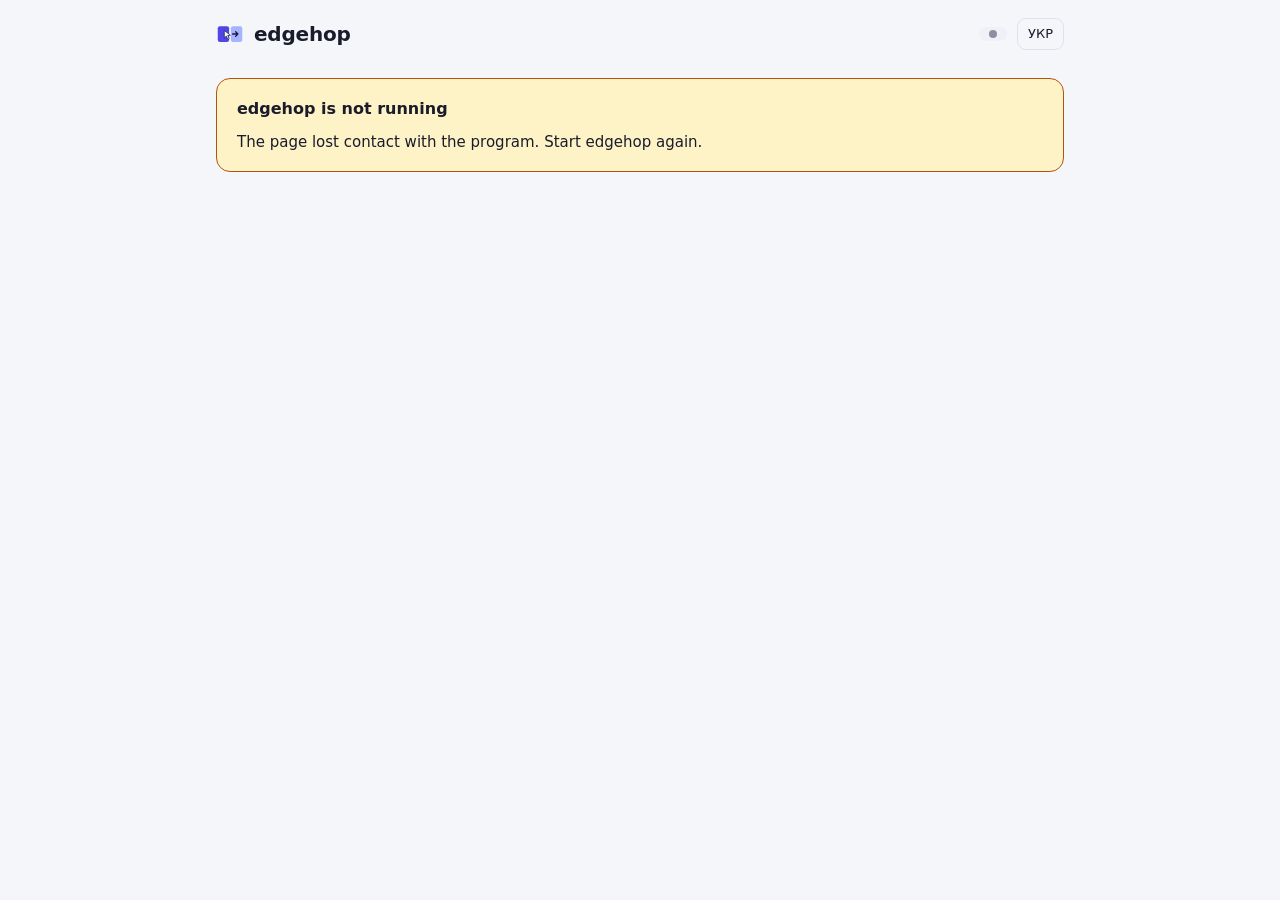
==== internal/ui/web/index.html @ 1c3d0b79 "Add a local settings page, a project site and release builds Settings page (run `edgehop` without ar" ====
<!doctype html>
<html lang="uk">
<head>
<meta charset="utf-8">
<meta name="viewport" content="width=device-width, initial-scale=1">
<title>edgehop</title>
<link rel="icon" href="favicon.svg" type="image/svg+xml">
<link rel="stylesheet" href="style.css">
</head>
<body>
<header class="top">
  <div class="brand">
    <img src="favicon.svg" alt="" width="28" height="28">
    <span class="name">edgehop</span>
    <span class="version" id="version"></span>
  </div>
  <div class="top-right">
    <span class="pill" id="pill"></span>
    <button type="button" class="ghost small" id="lang" aria-label="Language"></button>
  </div>
</header>

<main>
  <section class="card notice" id="locked" hidden>
    <h2 data-t="lockedTitle"></h2>
    <p data-t="lockedText"></p>
  </section>

  <section class="card notice" id="offline" hidden>
    <h2 data-t="offlineTitle"></h2>
    <p data-t="offlineText"></p>
  </section>

  <div id="app" hidden>
    <section class="card" id="status-card">
      <div class="card-head">
        <h2 data-t="statusTitle"></h2>
        <div class="actions">
          <button type="button" class="primary" id="start"></button>
          <button type="button" id="stop" data-t="stop"></button>
        </div>
      </div>
      <p class="status-line" id="status-line"></p>
      <p class="error" id="engine-exit" hidden></p>
      <div class="screens" id="screens"></div>
      <p class="hint" id="status-hint"></p>
    </section>

    <section class="card" id="setup-card">
      <h2 data-t="setupTitle"></h2>
      <p class="error" id="config-error" hidden></p>

      <div class="roles" role="radiogroup">
        <button type="button" class="role" id="role-server" role="radio">
          <span class="role-title" data-t="roleServer"></span>
          <span class="role-text" data-t="roleServerText"></span>
        </button>
        <button type="button" class="role" id="role-client" role="radio">
          <span class="role-title" data-t="roleClient"></span>
          <span class="role-text" data-t="roleClientText"></span>
        </button>
      </div>

      <div id="fields" hidden>
        <label class="field">
          <span class="label" data-t="name"></span>
          <input type="text" id="f-name" autocomplete="off" spellcheck="false" maxlength="40">
          <span class="hint" data-t="nameHint"></span>
        </label>

        <div id="client-fields" hidden>
          <label class="field">
            <span class="label" data-t="serverAddr"></span>
            <input type="text" id="f-server" autocomplete="off" spellcheck="false" placeholder="192.168.1.10">
            <span class="hint" data-t="serverAddrHint"></span>
          </label>
        </div>

        <div class="field">
          <label class="label" for="f-key" data-t="key"></label>
          <div class="inline">
            <input type="password" id="f-key" autocomplete="off" spellcheck="false">
            <button type="button" class="small" id="key-show"></button>
            <button type="button" class="small" id="key-copy" data-t="copy"></button>
            <button type="button" class="small" id="key-new" data-t="generate"></button>
          </div>
          <span class="hint" id="key-hint"></span>
        </div>

        <div id="server-fields" hidden>
          <div class="field">
            <span class="label" data-t="layout"></span>
            <span class="hint" data-t="layoutHint"></span>
            <div class="row-editor" id="row"></div>
            <div class="inline add">
              <input type="text" id="row-add" autocomplete="off" spellcheck="false" maxlength="40">
              <button type="button" class="small" id="row-add-btn" data-t="addScreen"></button>
            </div>
          </div>

          <div class="field" id="screen-opts-wrap" hidden>
            <span class="label" data-t="screenOpts"></span>
            <div class="screen-opts" id="screen-opts"></div>
          </div>

          <details class="advanced">
            <summary data-t="advanced"></summary>
            <label class="field">
              <span class="label" data-t="port"></span>
              <input type="number" id="f-port" min="1" max="65535">
              <span class="hint" data-t="portHint"></span>
            </label>
            <label class="field">
              <span class="label" data-t="hotkey"></span>
              <input type="text" id="f-hotkey" autocomplete="off" spellcheck="false">
              <span class="hint" data-t="hotkeyHint"></span>
            </label>
            <label class="check">
              <input type="checkbox" id="f-hide">
              <span data-t="hideCursor"></span>
            </label>
          </details>
        </div>

        <details class="advanced" id="size-details">
          <summary data-t="sizeTitle"></summary>
          <label class="field">
            <span class="label" data-t="screenSize"></span>
            <input type="text" id="f-size" autocomplete="off" spellcheck="false" placeholder="1920x1080">
            <span class="hint" data-t="screenSizeHint"></span>
          </label>
        </details>

        <p class="error" id="form-error" hidden></p>
        <div class="actions">
          <button type="button" class="primary" id="save-start" data-t="saveStart"></button>
          <button type="button" id="save" data-t="save"></button>
          <span class="saved" id="saved" hidden data-t="saved"></span>
        </div>
      </div>
    </section>

    <section class="card" id="others-card" hidden>
      <h2 data-t="othersTitle"></h2>
      <ol class="steps">
        <li>
          <span data-t="othersStep1"></span>
          <a id="download-link" target="_blank" rel="noopener" hidden data-t="download"></a>
        </li>
        <li>
          <span data-t="othersStep2"></span>
          <dl class="facts">
            <dt data-t="serverAddr"></dt><dd id="o-addr"></dd>
            <dt data-t="key"></dt><dd><code id="o-key"></code> <button type="button" class="small" id="o-key-copy" data-t="copy"></button></dd>
            <dt data-t="name"></dt><dd id="o-names"></dd>
          </dl>
        </li>
        <li>
          <span data-t="othersStep3"></span>
          <div class="inline"><code class="cmd" id="o-cmd"></code><button type="button" class="small" id="o-cmd-copy" data-t="copy"></button></div>
        </li>
      </ol>
    </section>

    <section class="card">
      <h2 data-t="thisTitle"></h2>
      <dl class="facts" id="this"></dl>
    </section>

    <section class="card">
      <h2 data-t="logTitle"></h2>
      <pre class="log" id="log"></pre>
    </section>
  </div>
</main>
<script src="app.js"></script>
</body>
</html>
---- internal/ui/web/style.css ----
:root {
  --bg: #f5f6fa;
  --card: #ffffff;
  --text: #1a1c2b;
  --muted: #62657a;
  --line: #dfe1ec;
  --accent: #4f46e5;
  --accent-text: #ffffff;
  --accent-soft: #eef0ff;
  --ok: #15803d;
  --ok-soft: #dcfce7;
  --warn: #b45309;
  --warn-soft: #fef3c7;
  --err: #b91c1c;
  --err-soft: #fee2e2;
  --off: #8b8fa3;
  --input: #ffffff;
  --code: #f0f1f7;
}

@media (prefers-color-scheme: dark) {
  :root {
    --bg: #12131c;
    --card: #1b1d2a;
    --text: #e9eaf3;
    --muted: #a0a4ba;
    --line: #2f3245;
    --accent: #818cf8;
    --accent-text: #11122a;
    --accent-soft: #262a4d;
    --ok: #4ade80;
    --ok-soft: #133022;
    --warn: #fbbf24;
    --warn-soft: #3a2c0c;
    --err: #f87171;
    --err-soft: #3b1717;
    --off: #70748a;
    --input: #141622;
    --code: #242738;
  }
}

* { box-sizing: border-box; }

html { color-scheme: light dark; }

body {
  margin: 0;
  background: var(--bg);
  color: var(--text);
  font: 15px/1.5 system-ui, -apple-system, "Segoe UI", Roboto, "Helvetica Neue", Arial, sans-serif;
}

[hidden] { display: none !important; }

.top {
  display: flex;
  align-items: center;
  justify-content: space-between;
  gap: 12px;
  max-width: 880px;
  margin: 0 auto;
  padding: 18px 16px 6px;
}

.brand { display: flex; align-items: center; gap: 10px; }
.brand .name { font-size: 20px; font-weight: 700; letter-spacing: -0.01em; }
.brand .version { color: var(--muted); font-size: 13px; }
.top-right { display: flex; align-items: center; gap: 10px; }

main { max-width: 880px; margin: 0 auto; padding: 8px 16px 48px; }

.card {
  background: var(--card);
  border: 1px solid var(--line);
  border-radius: 14px;
  padding: 18px 20px;
  margin-top: 14px;
}

.card h2 { margin: 0 0 10px; font-size: 16px; font-weight: 650; }
.card-head { display: flex; align-items: center; justify-content: space-between; gap: 12px; flex-wrap: wrap; }
.card-head h2 { margin: 0; }

.notice { border-color: var(--warn); background: var(--warn-soft); }
.notice p { margin: 0; }

.pill {
  display: inline-flex;
  align-items: center;
  gap: 6px;
  padding: 3px 10px;
  border-radius: 999px;
  font-size: 13px;
  font-weight: 600;
  background: var(--code);
  color: var(--muted);
}
.pill::before { content: ""; width: 8px; height: 8px; border-radius: 50%; background: var(--off); }
.pill.on { background: var(--ok-soft); color: var(--ok); }
.pill.on::before { background: var(--ok); }
.pill.wait { background: var(--warn-soft); color: var(--warn); }
.pill.wait::before { background: var(--warn); }

button {
  font: inherit;
  color: var(--text);
  background: var(--card);
  border: 1px solid var(--line);
  border-radius: 9px;
  padding: 8px 14px;
  cursor: pointer;
  white-space: nowrap;
}
button:hover:not(:disabled) { border-color: var(--accent); }
button:disabled { opacity: 0.5; cursor: default; }
button.primary { background: var(--accent); border-color: var(--accent); color: var(--accent-text); font-weight: 600; }
button.primary:hover:not(:disabled) { filter: brightness(1.08); }
button.small { padding: 5px 10px; font-size: 13px; }
button.ghost { background: transparent; }
button:focus-visible, input:focus-visible, summary:focus-visible, a:focus-visible {
  outline: 2px solid var(--accent);
  outline-offset: 2px;
}

.actions { display: flex; align-items: center; gap: 8px; flex-wrap: wrap; }

.status-line { margin: 10px 0 0; }
.hint { display: block; color: var(--muted); font-size: 13px; }
p.hint { margin: 10px 0 0; }
.error {
  margin: 10px 0 0;
  padding: 8px 12px;
  border-radius: 9px;
  background: var(--err-soft);
  color: var(--err);
  white-space: pre-wrap;
  overflow-wrap: anywhere;
}
.saved { color: var(--ok); font-size: 13px; font-weight: 600; }

/* The row of screens, as they stand on the desk. */
.screens { display: flex; gap: 10px; margin-top: 12px; overflow-x: auto; padding-bottom: 2px; }
.screens:empty { display: none; }
.screen {
  flex: 1 1 0;
  min-width: 132px;
  border: 1px solid var(--line);
  border-radius: 10px;
  padding: 10px 12px;
  background: var(--bg);
  position: relative;
}
.screen .s-name { font-weight: 650; overflow-wrap: anywhere; }
.screen .s-info { color: var(--muted); font-size: 12.5px; }
.screen .s-state { font-size: 12.5px; font-weight: 600; margin-top: 4px; color: var(--off); }
.screen.connected .s-state, .screen.self .s-state { color: var(--ok); }
.screen.focus { border-color: var(--accent); box-shadow: 0 0 0 2px var(--accent-soft); background: var(--accent-soft); }
.screen .cursor { position: absolute; top: 8px; right: 10px; font-size: 12px; font-weight: 700; color: var(--accent); }

/* Role chooser */
.roles { display: grid; grid-template-columns: 1fr 1fr; gap: 10px; }
.role {
  display: flex;
  flex-direction: column;
  gap: 4px;
  text-align: left;
  white-space: normal;
  padding: 12px 14px;
  border-radius: 12px;
}
.role .role-title { font-weight: 650; }
.role .role-text { color: var(--muted); font-size: 13px; }
.role[aria-checked="true"] { border-color: var(--accent); background: var(--accent-soft); box-shadow: 0 0 0 1px var(--accent); }

.field { display: block; margin-top: 16px; }
.label { display: block; font-weight: 600; margin-bottom: 4px; }
input[type="text"], input[type="password"], input[type="number"] {
  font: inherit;
  color: var(--text);
  background: var(--input);
  border: 1px solid var(--line);
  border-radius: 9px;
  padding: 8px 10px;
  width: 100%;
  max-width: 420px;
}
input[type="number"] { max-width: 140px; }
.inline { display: flex; align-items: center; gap: 8px; flex-wrap: wrap; }
.inline input { flex: 1 1 220px; }
.field .hint { margin-top: 4px; }
.check { display: flex; align-items: center; gap: 8px; margin-top: 14px; cursor: pointer; }
.check input { width: 16px; height: 16px; accent-color: var(--accent); }

.row-editor { display: flex; gap: 8px; flex-wrap: wrap; margin-top: 8px; }
.chip {
  display: flex;
  align-items: center;
  gap: 4px;
  border: 1px solid var(--line);
  border-radius: 10px;
  padding: 6px 6px 6px 12px;
  background: var(--bg);
}
.chip.self { border-color: var(--accent); background: var(--accent-soft); }
.chip .c-name { font-weight: 600; overflow-wrap: anywhere; }
.chip .c-self { color: var(--muted); font-size: 12px; margin-right: 4px; }
.chip button { padding: 2px 8px; font-size: 13px; line-height: 1.4; }
.add { margin-top: 10px; }
.add input { max-width: 260px; }

.screen-opts { display: grid; gap: 8px; margin-top: 6px; }
.opt-row { display: flex; align-items: center; gap: 14px; flex-wrap: wrap; padding: 8px 12px; border: 1px solid var(--line); border-radius: 10px; }
.opt-row .o-name { font-weight: 600; min-width: 110px; overflow-wrap: anywhere; }
.opt-row label { display: flex; align-items: center; gap: 6px; font-size: 14px; }
.opt-row input[type="number"] { width: 84px; padding: 5px 8px; }
.opt-row input[type="checkbox"] { width: 16px; height: 16px; accent-color: var(--accent); }

.advanced { margin-top: 16px; border-top: 1px solid var(--line); padding-top: 12px; }
.advanced summary { cursor: pointer; font-weight: 600; color: var(--muted); }
#setup-card > #fields > .actions { margin-top: 18px; }

.steps { margin: 0; padding-left: 20px; }
.steps li { margin-top: 10px; }
.steps a { margin-left: 6px; color: var(--accent); font-weight: 600; }

.facts { display: grid; grid-template-columns: max-content 1fr; gap: 6px 16px; margin: 8px 0 0; }
.facts dt { color: var(--muted); }
.facts dd { margin: 0; overflow-wrap: anywhere; }

code, .log {
  font-family: ui-monospace, SFMono-Regular, "Cascadia Mono", Consolas, "Liberation Mono", Menlo, monospace;
  font-size: 13px;
}
code { background: var(--code); border-radius: 6px; padding: 2px 6px; overflow-wrap: anywhere; }
code.cmd { display: block; flex: 1 1 320px; padding: 8px 10px; }

.log {
  margin: 0;
  background: var(--code);
  border-radius: 10px;
  padding: 10px 12px;
  max-height: 280px;
  overflow: auto;
  white-space: pre-wrap;
  overflow-wrap: anywhere;
}
.log:empty::before { content: "—"; color: var(--muted); }

@media (max-width: 560px) {
  .roles { grid-template-columns: 1fr; }
  .facts { grid-template-columns: 1fr; gap: 2px; }
  .facts dd { margin-bottom: 8px; }
}
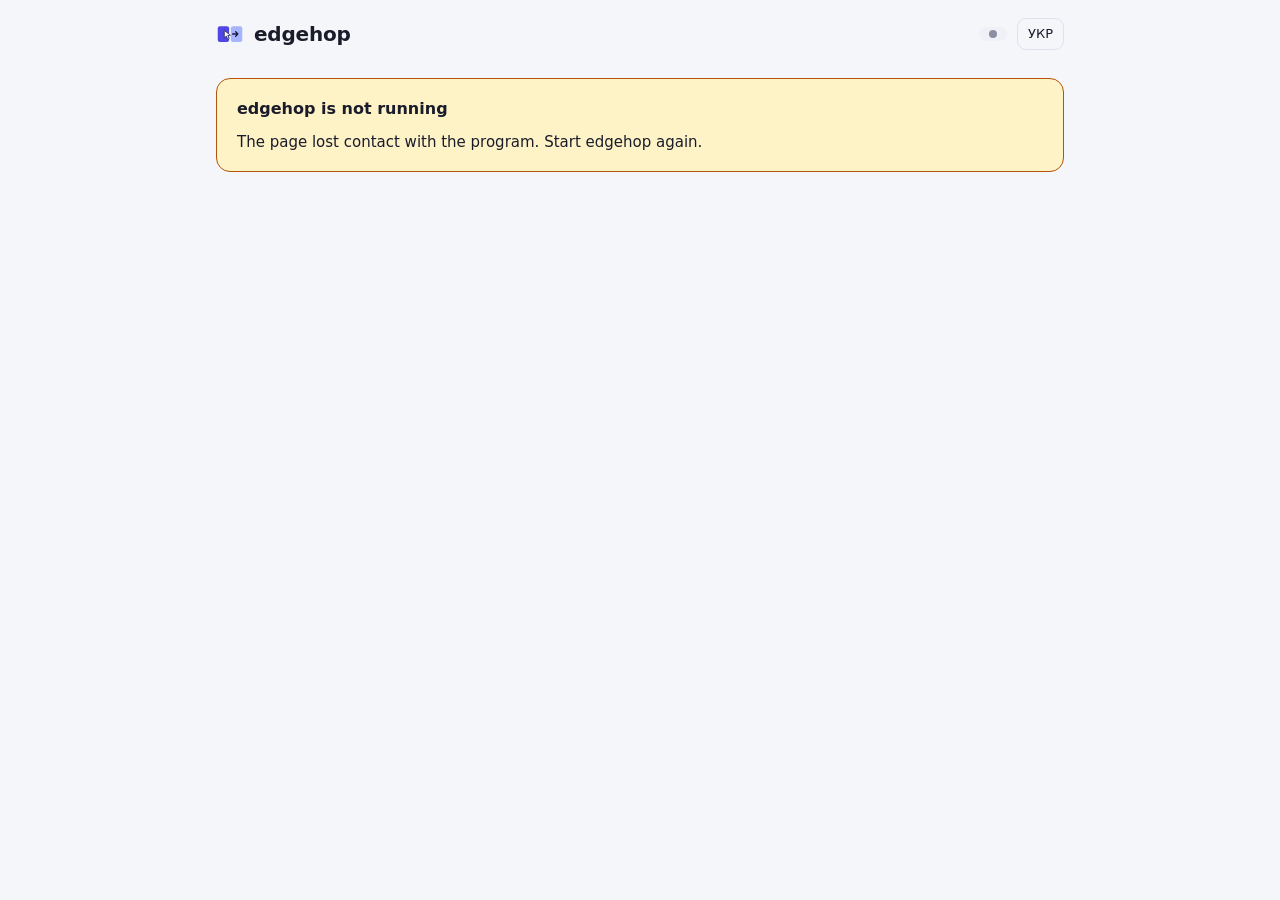
==== commit 7616a2bb: "Explain refused connections and let the server add a waiting computer A client that has the right ke" ====
--- a/internal/ui/web/index.html
+++ b/internal/ui/web/index.html
@@ -41,6 +41,7 @@
         </div>
       </div>
       <p class="status-line" id="status-line"></p>
+      <div class="pending" id="pending"></div>
       <p class="error" id="engine-exit" hidden></p>
       <div class="screens" id="screens"></div>
       <p class="hint" id="status-hint"></p>
@@ -74,6 +75,7 @@
             <input type="text" id="f-server" autocomplete="off" spellcheck="false" placeholder="192.168.1.10">
             <span class="hint" data-t="serverAddrHint"></span>
           </label>
+          <p class="note" id="client-note"></p>
         </div>
 
         <div class="field">
@@ -96,6 +98,18 @@
               <input type="text" id="row-add" autocomplete="off" spellcheck="false" maxlength="40">
               <button type="button" class="small" id="row-add-btn" data-t="addScreen"></button>
             </div>
+          </div>
+
+          <div class="field pair">
+            <label>
+              <span class="label" data-t="above"></span>
+              <input type="text" id="f-above" autocomplete="off" spellcheck="false" maxlength="40">
+            </label>
+            <label>
+              <span class="label" data-t="below"></span>
+              <input type="text" id="f-below" autocomplete="off" spellcheck="false" maxlength="40">
+            </label>
+            <span class="hint" data-t="aboveBelowHint"></span>
           </div>
 
           <div class="field" id="screen-opts-wrap" hidden>
--- a/internal/ui/web/style.css
+++ b/internal/ui/web/style.css
@@ -247,8 +247,39 @@
 }
 .log:empty::before { content: "—"; color: var(--muted); }
 
+/* Computers that knock on the door but are not in the layout yet. */
+.pending:empty { display: none; }
+.pending { display: grid; gap: 8px; margin-top: 12px; }
+.pending-item {
+  display: flex;
+  align-items: center;
+  gap: 10px;
+  flex-wrap: wrap;
+  padding: 10px 12px;
+  border-radius: 10px;
+  background: var(--warn-soft);
+  border: 1px solid var(--warn);
+}
+.pending-item .p-text { flex: 1 1 260px; }
+
+.note {
+  margin: 14px 0 0;
+  padding: 10px 12px;
+  border-radius: 10px;
+  background: var(--accent-soft);
+  font-size: 14px;
+}
+.note:empty { display: none; }
+
+.row-cap { align-self: center; color: var(--muted); font-size: 13px; white-space: nowrap; }
+
+.pair { display: grid; grid-template-columns: 1fr 1fr; gap: 6px 14px; }
+.pair .hint { grid-column: 1 / -1; }
+.pair input { max-width: none; }
+
 @media (max-width: 560px) {
   .roles { grid-template-columns: 1fr; }
   .facts { grid-template-columns: 1fr; gap: 2px; }
   .facts dd { margin-bottom: 8px; }
-}
+  .pair { grid-template-columns: 1fr; }
+}
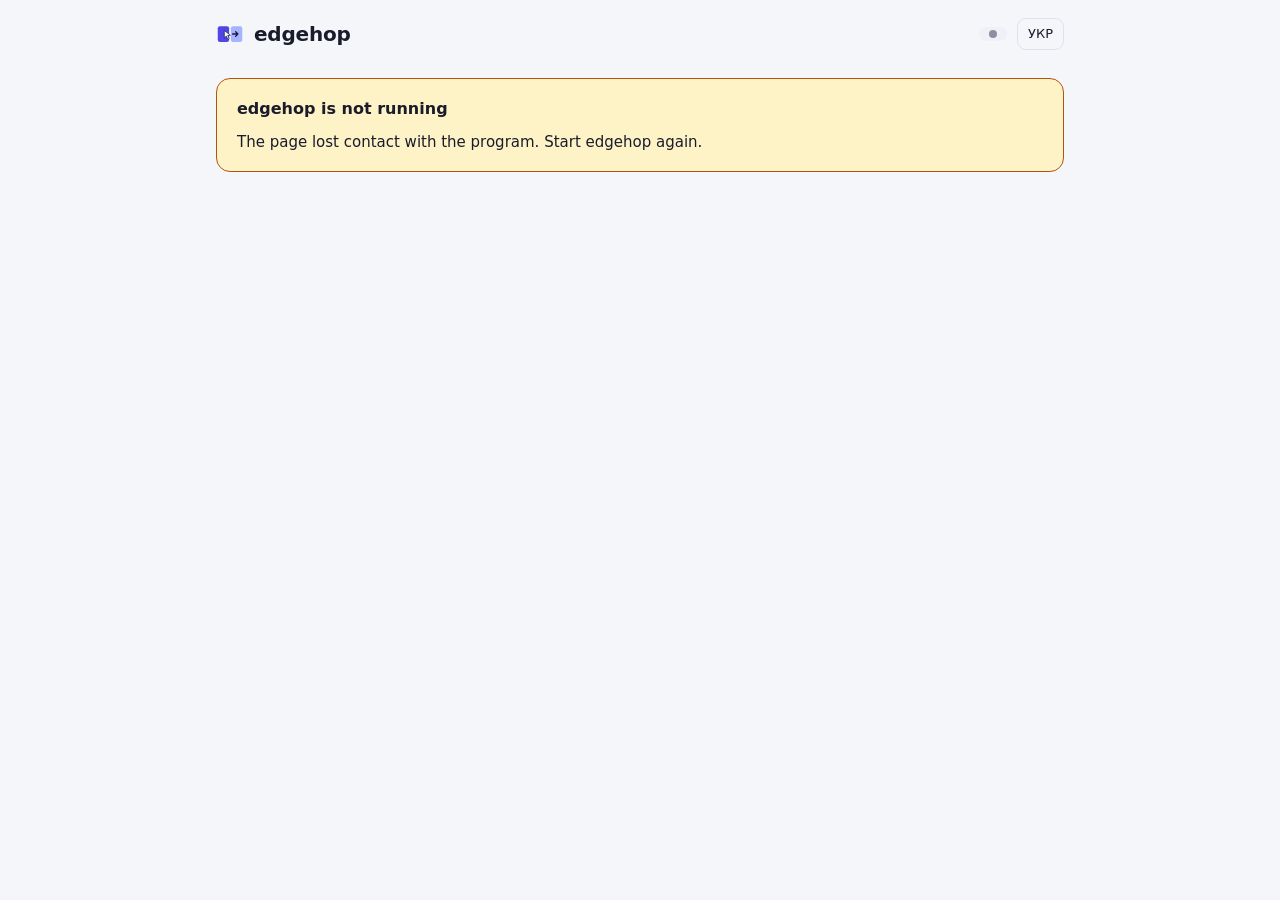
==== commit b81d2fb8: "Fix the cursor sticking and jerking with a Mac as the server While the Mac's mouse steered another c" ====
--- a/internal/ui/web/index.html
+++ b/internal/ui/web/index.html
@@ -114,6 +114,7 @@
 
           <div class="field" id="screen-opts-wrap" hidden>
             <span class="label" data-t="screenOpts"></span>
+            <span class="hint" data-t="speedHint"></span>
             <div class="screen-opts" id="screen-opts"></div>
           </div>
 
